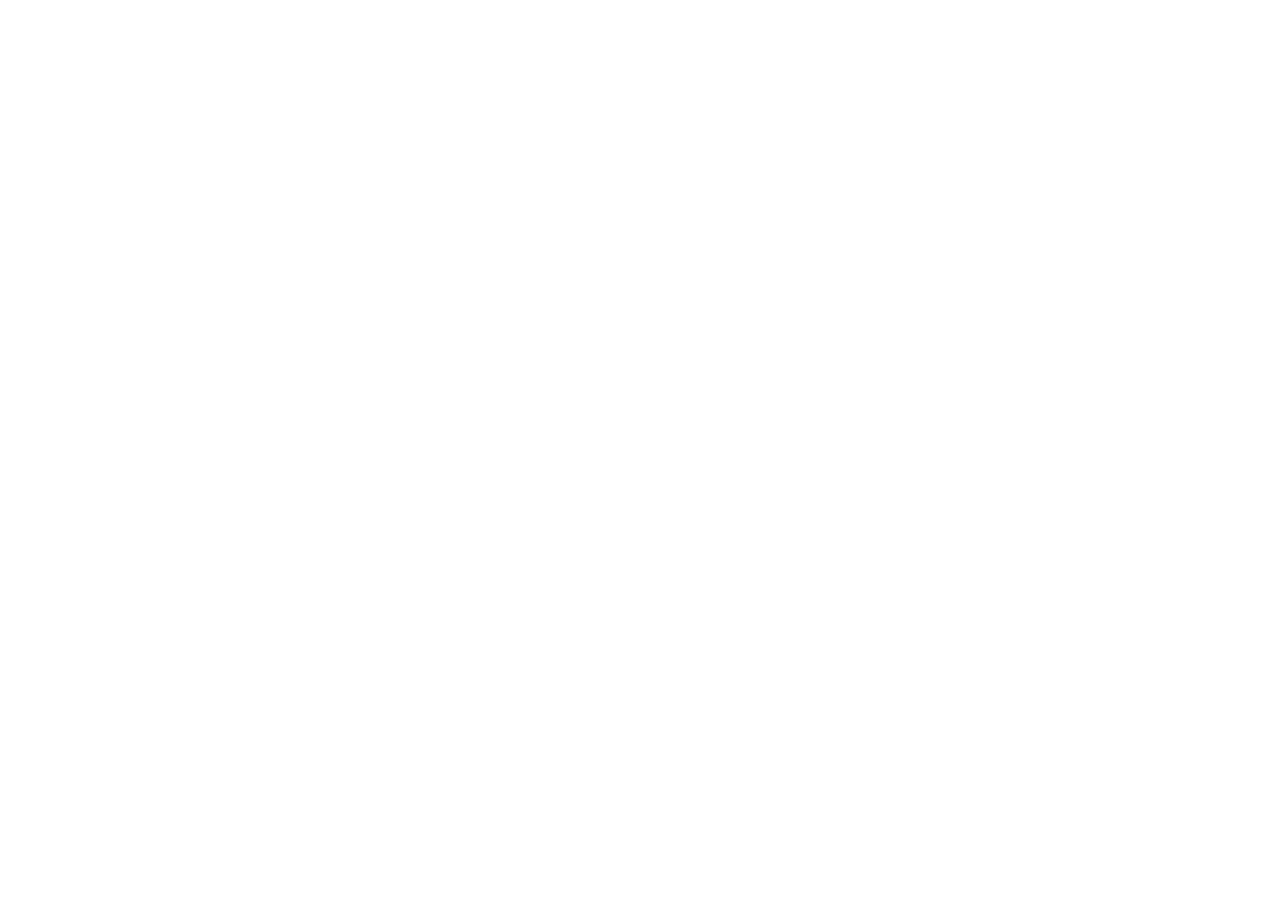
==== lending/index.html @ a36656d1 "Add files via upload" ====
<!DOCTYPE html>
<html lang="en">
<head>
    <meta charset="UTF-8">
    <meta name="viewport" content="width=device-width, initial-scale=1.0">
    <title>Landing page</title>
    <link rel="stylesheet" href="style.css">
</head>
<body>
    
</body>
</html>
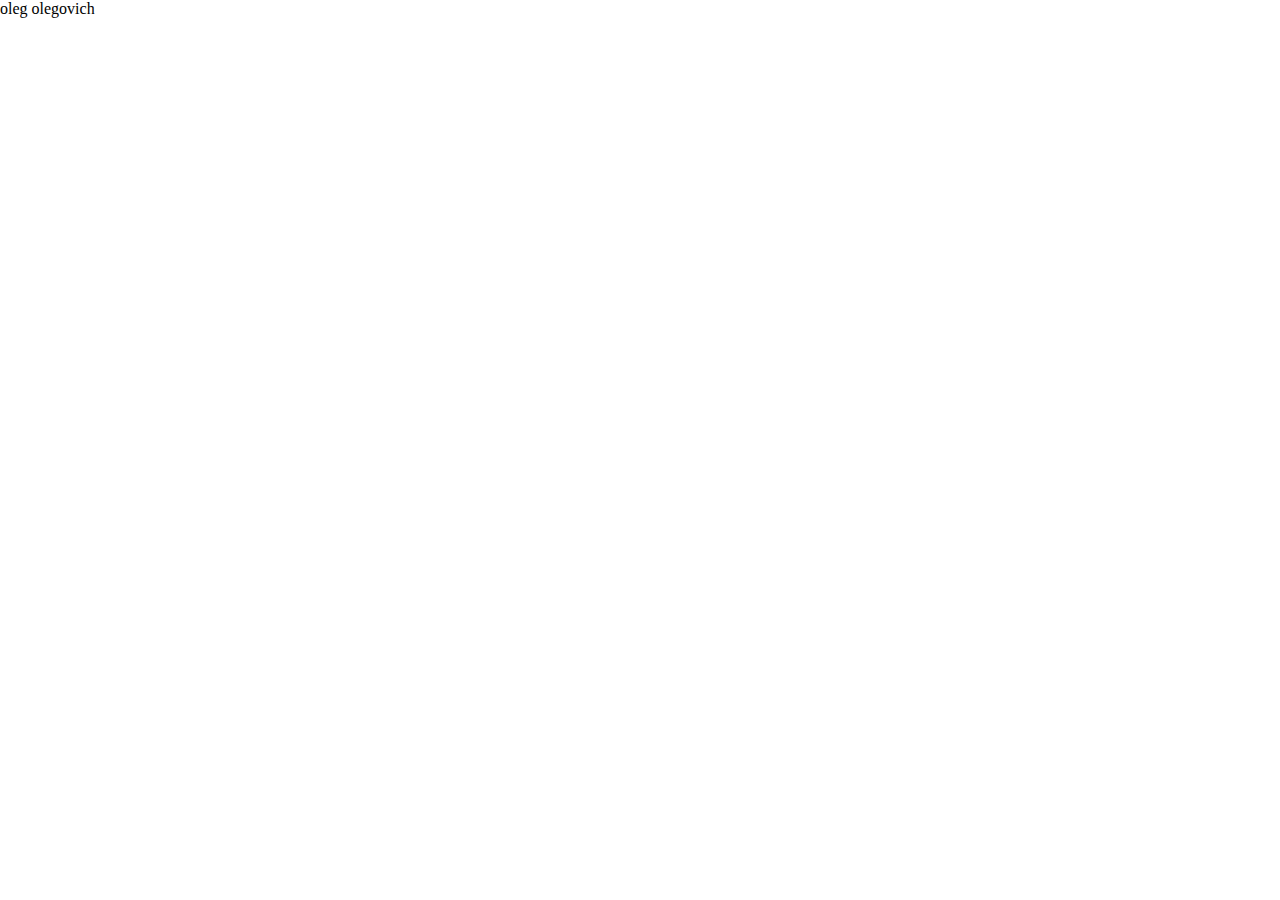
==== commit 21b62569: "Update index.html" ====
--- a/lending/index.html
+++ b/lending/index.html
@@ -7,6 +7,6 @@
     <link rel="stylesheet" href="style.css">
 </head>
 <body>
-    
+    oleg olegovich
 </body>
-</html>+</html>
--- a/lending/style.css
+++ b/lending/style.css
@@ -0,0 +1,3 @@
+body{
+    margin: 0;
+}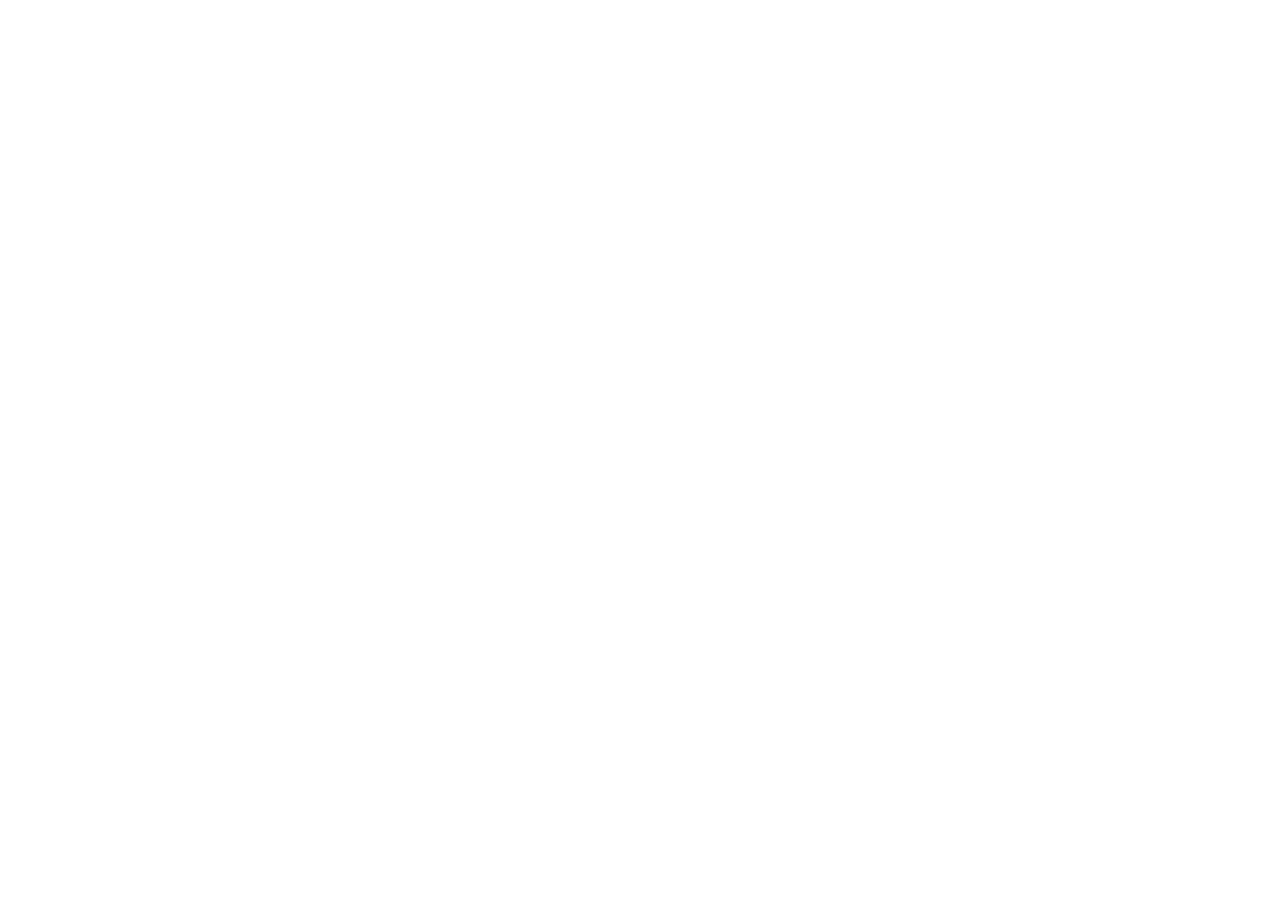
==== commit 50230767: "Update index.html" ====
--- a/lending/index.html
+++ b/lending/index.html
@@ -7,6 +7,8 @@
     <link rel="stylesheet" href="style.css">
 </head>
 <body>
-    oleg olegovich
+    <header>
+        
+    </header>
 </body>
 </html>
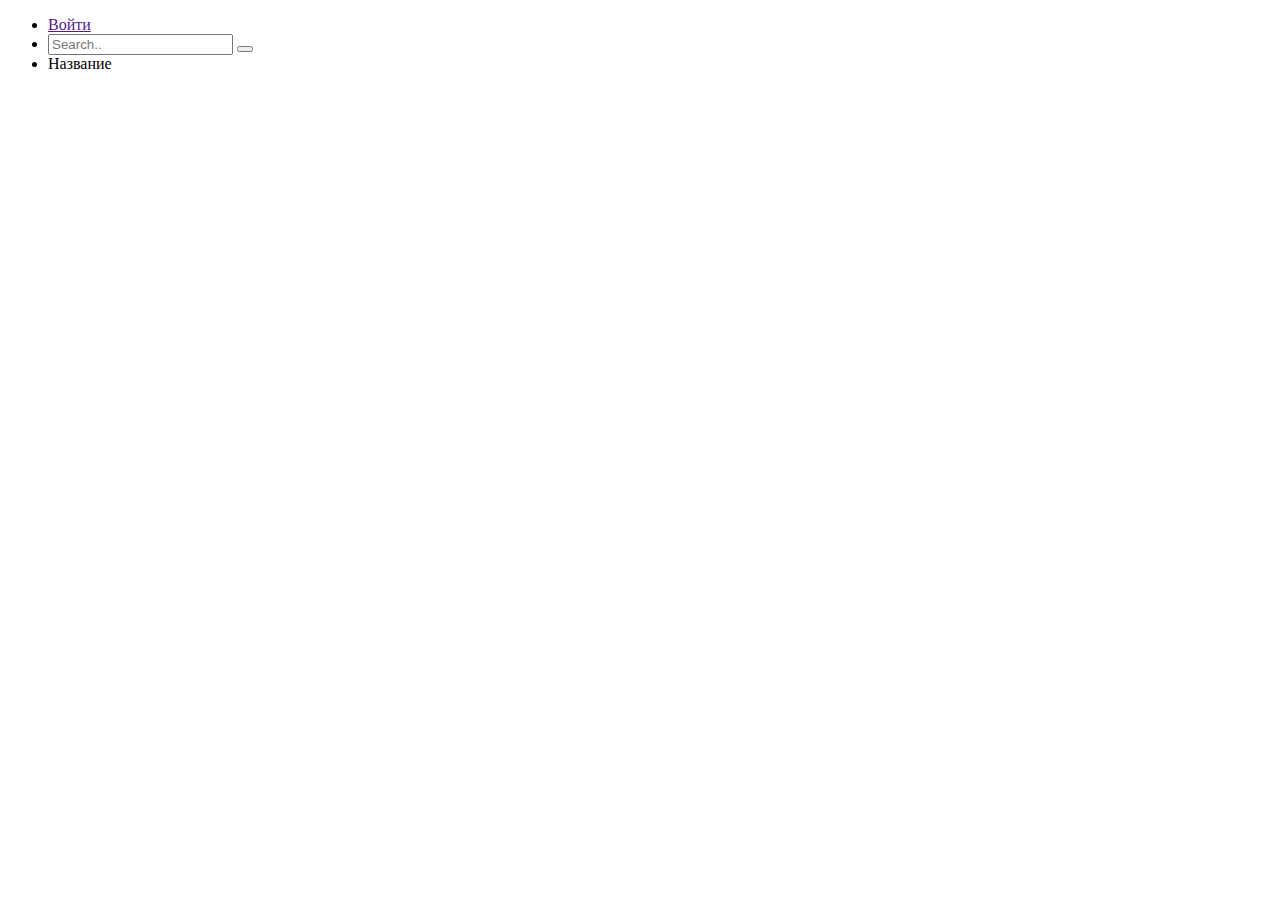
==== commit 57af790e: "Update index.html" ====
--- a/lending/index.html
+++ b/lending/index.html
@@ -7,8 +7,24 @@
     <link rel="stylesheet" href="style.css">
 </head>
 <body>
-    <header>
+     <div class="wrapper0"> 
         
-    </header>
+        <div class="header">
+            <nav>
+                <ul class="ul1">
+                  
+                   <li><a href="">Войти</a></li>
+               <li>
+                  
+<form class="example" action="action_page.php">
+  <input type="text" placeholder="Search.." name="search">
+  <button type="submit"><i class="fa fa-search"></i></button>
+</form> </li>
+             
+                  <li id="logo">Название</li>
+                </ul>
+            </nav>
+        </div>
+ </div>
 </body>
 </html>
